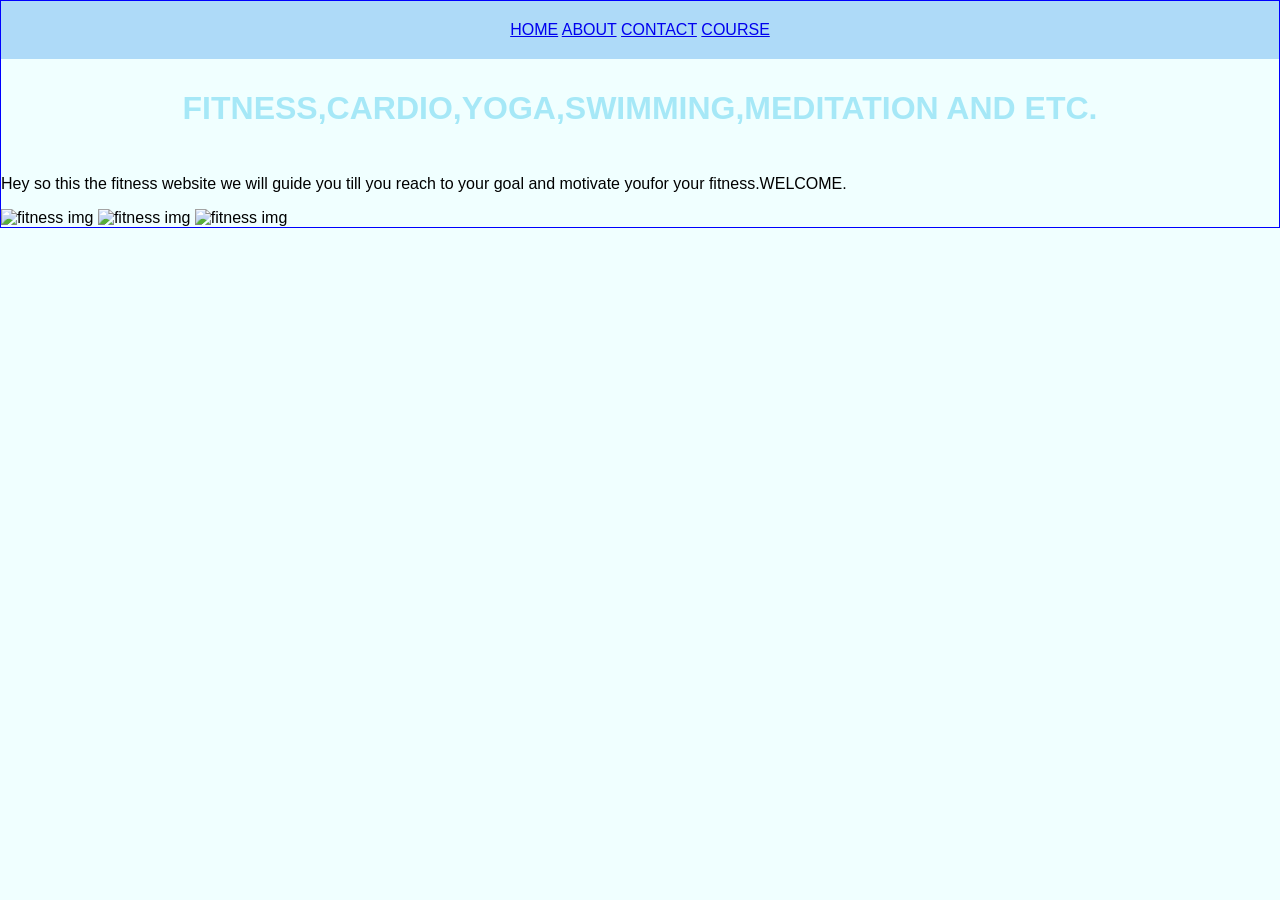
==== about.html @ c65a2048 "Create FitLife fitness website" ====
<!doctype html>
<html lang="en">
  <head>
    <meta charset="UTF-8" />
    <meta name="viewport" content="width=device-width, initial-scale=1.0" />
    <title>About - FitLife</title>
    <link rel="stylesheet" href="style.css" />
  </head>
  <body>
    <nav>
      <a href="index.html" >HOME</a>
      <a href="about.html" >ABOUT</a>
      <a href="contact.html" >CONTACT</a>
      <a href="course.html" >COURSE</a>
    </nav>
    <header>
      <h1>FITNESS,CARDIO,YOGA,SWIMMING,MEDITATION AND ETC.</h1>
    </header>
    <main>
      <p>
        Hey so this the fitness website we will guide you till you reach to your
        goal and motivate youfor your fitness.WELCOME.
      </p>
      <img
        src="https://images.pexels.com/photos/16996376/pexels-photo-16996376.jpeg"
        alt="fitness img"
        height="300px"
        width="300px"
      />
      <img
        src="https://www.shutterstock.com/blog/wp-content/uploads/sites/5/2022/09/athletes_in_motion_swimming_cover.jpg"
        alt="fitness img"
        height="300px"
        width="400px"
      />
      <img
        src="https://i.pinimg.com/originals/90/3b/f3/903bf3f54c6184971ded70140a512957.jpg"
        alt="fitness img"
        height="300px"
        width="400px"
      />
    </main>
  </body>
</html>
---- style.css ----
h1,
h2 {
  color: rgba(149, 227, 245, 0.818);
}
nav {
  background-color: rgba(117, 184, 242, 0.525);
  margin: 0;
  padding: 20px;
  text-align: center;

}

label {
  font-size: 20px;
}
h2 {
  font-family: sans-serif;
  font-size: 20px;
  padding: 10px;
}
body {
  border: 1px solid blue;
  font-family: sans-serif;
  background-color: azure;
  margin: 0;

}

nav a:hover {
  color: rgba(238, 34, 34, 0.878);
}
header {
  text-align: center;
  padding: 10px;
}

form {
  padding: 20px;
  border-radius: 10px;
  border: 1px solid turquoise;
}

form input {

    width: 50%;
}
  
form button {
    width: 50%;
    background-color: turquoise;
    color: white;
    border: none;
    padding: 10px;
  }
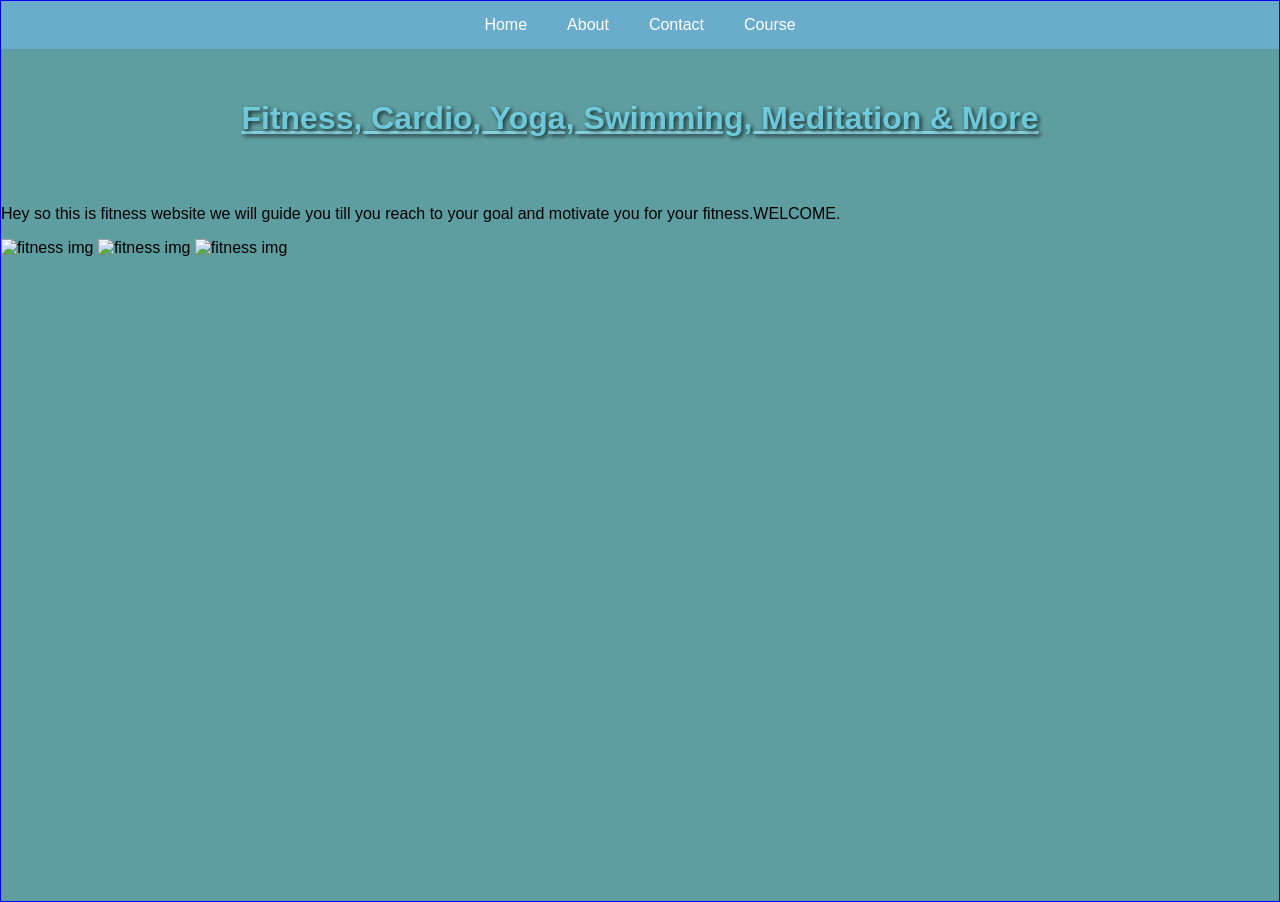
==== commit d20ac14b: "Improve responsive design and course layout" ====
--- a/about.html
+++ b/about.html
@@ -6,20 +6,20 @@
     <title>About - FitLife</title>
     <link rel="stylesheet" href="style.css" />
   </head>
-  <body>
+  <body><div class="page-container">
     <nav>
-      <a href="index.html" >HOME</a>
-      <a href="about.html" >ABOUT</a>
-      <a href="contact.html" >CONTACT</a>
-      <a href="course.html" >COURSE</a>
+      <a href="index.html" >Home</a>
+      <a href="about.html" >About</a>
+      <a href="contact.html" >Contact</a>
+      <a href="course.html" >Course</a>
     </nav>
     <header>
-      <h1>FITNESS,CARDIO,YOGA,SWIMMING,MEDITATION AND ETC.</h1>
+      <h1>Fitness, Cardio, Yoga, Swimming, Meditation & More</h1>
     </header>
     <main>
       <p>
-        Hey so this the fitness website we will guide you till you reach to your
-        goal and motivate youfor your fitness.WELCOME.
+        Hey so this is fitness website we will guide you till you reach to your
+        goal and motivate you for your fitness.WELCOME.
       </p>
       <img
         src="https://images.pexels.com/photos/16996376/pexels-photo-16996376.jpeg"
@@ -40,5 +40,6 @@
         width="400px"
       />
     </main>
+    </div>
   </body>
 </html>
--- a/style.css
+++ b/style.css
@@ -1,13 +1,37 @@
+* {
+  box-sizing: border-box;
+}
+
 h1,
 h2 {
-  color: rgba(149, 227, 245, 0.818);
+  color: rgba(118, 218, 238, 0.86);
+  text-shadow: 2px 2px 4px #000000b9;
 }
 nav {
   background-color: rgba(117, 184, 242, 0.525);
-  margin: 0;
-  padding: 20px;
-  text-align: center;
+  padding: 10px;
+  display: flex;
+  justify-content: center;
+  gap: 30px;
+  margin: 0px;
+  text-transform: capitalize;
+}
+nav a {
+  color: white;
+  text-decoration: none;
+  padding: 5px;
+  border-radius: 5px;
+}
+nav a:hover {
+  color: rgba(238, 34, 34, 0.878);
+}
 
+video {
+  display: block;
+  width: 100%;
+  max-width: 700px;
+  height: auto;
+  margin: 20px auto;
 }
 
 label {
@@ -17,39 +41,154 @@
   font-family: sans-serif;
   font-size: 20px;
   padding: 10px;
+  text-transform: capitalize;
+  text-align: left;
 }
 body {
   border: 1px solid blue;
   font-family: sans-serif;
   background-color: azure;
   margin: 0;
-
 }
 
-nav a:hover {
-  color: rgba(238, 34, 34, 0.878);
-}
 header {
   text-align: center;
-  padding: 10px;
+  padding: 30px 20px;
+  text-decoration: underline;
+  color: rgba(149, 227, 245, 0.818);
+  text-shadow: 2px 2px 4px #000000b9;
 }
 
 form {
+  max-width: 600px;
+  margin: 20px auto;
   padding: 20px;
   border-radius: 10px;
   border: 1px solid turquoise;
 }
 
-form input {
+form input,
+form textarea {
+  width: 100%;
+  padding: 10px;
+  margin-bottom: 10px;
+  margin-top: 5px;
+}
 
-    width: 50%;
+form button {
+  width: 100%;
+  background-color: turquoise;
+  color: white;
+  border: none;
+  padding: 12px;
+  border-radius: 5px;
+  cursor: pointer;
 }
-  
-form button {
-    width: 50%;
-    background-color: turquoise;
-    color: white;
-    border: none;
+form button:hover {
+  opacity: 0.8;
+}
+
+.page-container {
+  background-color: cadetblue;
+  width: 100%;
+  min-height: 100vh;
+}
+
+.fas.fa-phone {
+  color: white;
+  text-shadow: 2px 2px 4px #cc1e1eec;
+}
+img {
+  max-width: 100%;
+  height: auto;
+}
+
+footer {
+  width: 100%;
+  padding: 15px;
+  text-align: center;
+}
+footer p {
+  margin: 0;
+  overflow-wrap: break-word;
+}
+.course-container {
+  display: flex;
+  flex-wrap: wrap;
+  gap: 20px;
+  padding: 20px;
+  justify-content: center;
+}
+.course-card {
+  width: 300px;
+  padding: 20px;
+  background-color: white;
+  box-shadow: 0 4px 10px rgba(0, 0, 0, 0.54);
+  text-align: center;
+  border-radius: 10px;
+  transition: transform 0.3s;
+}
+.course-card:hover {
+  transform: translateY(-10px);
+}
+.course-card iframe {
+  width: 100%;
+  height: 200px;
+  border: none;
+  border-radius: 5px;
+}
+.course-card h3 {
+  margin: 10px 0;
+  width: 100%;
+  overflow-wrap: break-word;
+}
+
+section {
+  padding: 20px;
+}
+
+
+@media (max-width: 768px) {
+  nav {
+    flex-direction: column;
+    align-items: center;
+    width: 100%;
+  }
+  nav a {
+    width: 100%;
+    text-align: center;
     padding: 10px;
   }
+  header {
+    width: 100%;
+    padding: 20px 10px;
+  }
 
+  header h1 {
+    font-size: 24px;
+
+    overflow-wrap: anywhere;
+  }
+  main {
+    width: 100%;
+    padding: 20px;
+  }
+  video {
+    width: 100%;
+    height: auto;
+  }
+  section {
+    padding: 10px;
+  }
+  .course-card {
+    max-width: 350px;
+    width: 100%;
+  }
+  .course-card h3{
+    overflow-wrap: anywhere;
+    text-align: center;
+  }
+  .course-container {
+    padding: 10px;
+  }
+}
